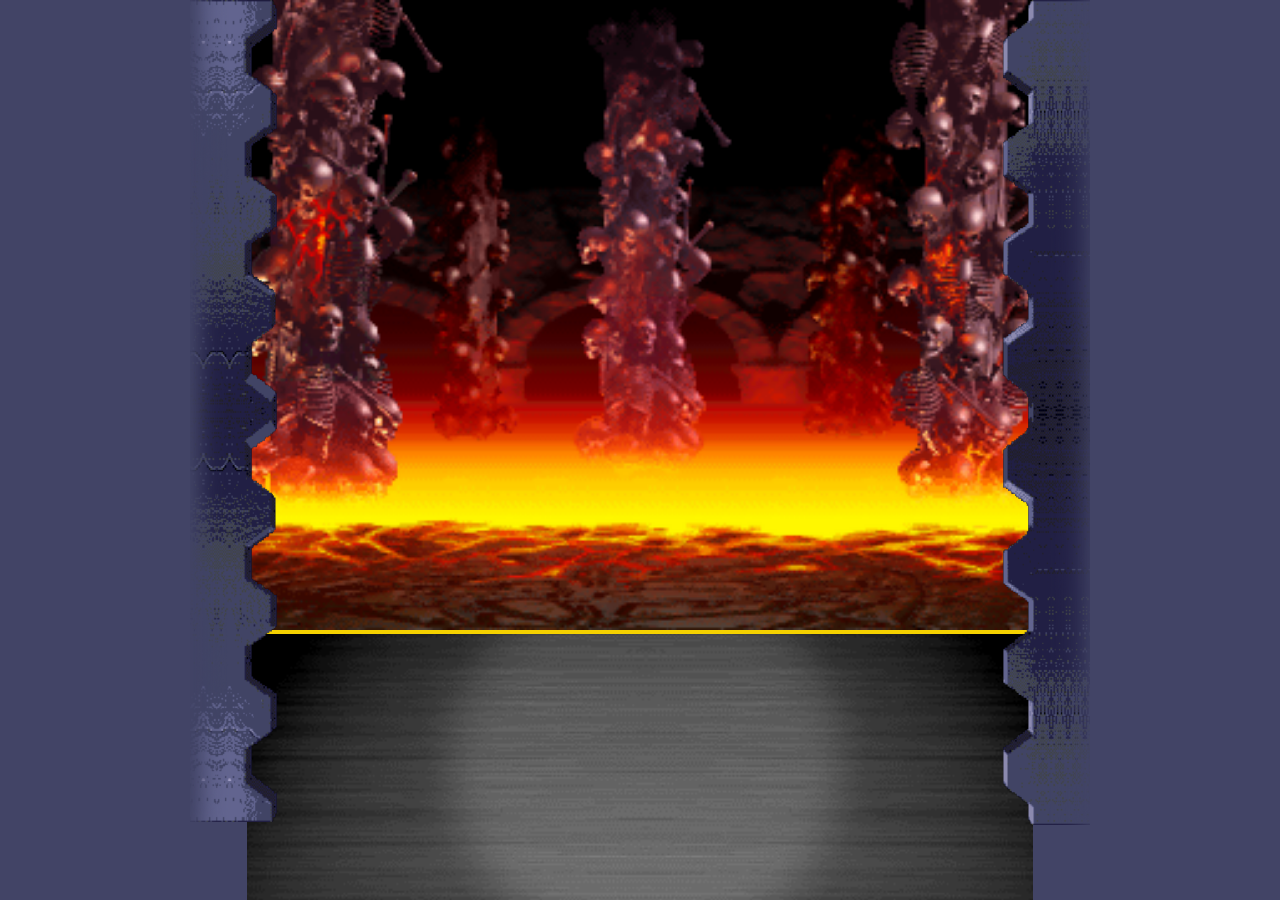
==== index.html @ a128a035 "Initial commit" ====
<!doctype html>
<html lang="en">
<head>
    <meta charset="UTF-8">
    <meta name="viewport"
          content="width=device-width, user-scalable=no, initial-scale=1.0, maximum-scale=1.0, minimum-scale=1.0">
    <meta http-equiv="X-UA-Compatible" content="ie=edge">
    <title>MK - JSMarathon - Arenas</title>
    <link rel="stylesheet" href="style.css">
</head>
<body>
    <div class="root">
        <div class="arenas arena1"></div>
        <div class="chat"></div>
        <div class="wall-left"></div>
        <div class="wall-right"></div>
    </div>
    <script src="main.js"></script>
</body>
</html>
---- style.css ----
@font-face {
    font-family: 'Mortal Kombat 3';
    src: url('./assets/fonts/MortalKombat3-Regular.eot');
    src: url('./assets/fonts/MortalKombat3-Regular.eot?#iefix') format('embedded-opentype'),
    url('./assets/fonts/MortalKombat3-Regular.woff2') format('woff2'),
    url('./assets/fonts/MortalKombat3-Regular.woff') format('woff'),
    url('./assets/fonts/MortalKombat3-Regular.ttf') format('truetype');
    font-weight: normal;
    font-style: normal;
    font-display: swap;
}


*,
*:before,
*:after {
    box-sizing: border-box;
}

html {
    margin: 0;
    padding: 0;
}

body {
    background-color: #424542;
    margin: 0;
    padding: 0;
}

.root {
    display: flex;
    justify-content: center;
    width: 100%;
    flex-direction: column;
    align-items: center;
    position: relative;
    background: #424466;
}

.wall-left {
    position: absolute;
    width: 87px;
    background: url(assets/wall-left.png);
    height: 100vh;
    background-size: contain;
    background-repeat: no-repeat;
    top: 0;
    z-index: 100;
    left: 50%;
    transform: translate(-450px, 0px);
}

.wall-right {
    position: absolute;
    width: 87px;
    background: url(./assets/wall-right.png);
    height: 100vh;
    background-size: contain;
    background-repeat: no-repeat;
    top: 0;
    z-index: 100;
    right: 50%;
    transform: translate(450px, 0px);
}

.arenas {
    width: 786px;
    height: 70vh;
    background-size: cover;
    background-position: center;
    background-repeat: no-repeat;
    position: relative;
    display: flex;
}

.arenas.arena1 {
    background-image: url(./assets/scorpions-lair-arenas.png);
}

.arenas.arena2 {
    background-image: url(./assets/the-cave.png);
}

.arenas.arena3 {
    background-image: url(./assets/jade-s-desert.png);
}

.arenas.arena4 {
    background-image: url(./assets/scislac-busorez.png);
}

.arenas.arena5 {
    background-image: url(./assets/waterfront.png);
}

.player1,
.player2 {
    width: 50%;
    position: relative;
}

.progressbar {
    width: 295px;
    border: 4px solid #f5d100;
    position: absolute;
    top: 59px;
    height: 28px;
    background-color: #cd0e03;
    display: flex;
}

.player1 .progressbar {
    left: 38px;
}

.player2 .progressbar {
    right: 38px;
    flex-direction: row-reverse;
}

.extralife {
    width: 90px;
    border: 2px solid #f5d100;
    position: absolute;
    top: 85px;
    height: 12px;
    background-color: #cd0e03;
    display: flex;
}

.player1 .extralife {
    left: 38px;
}

.player2 .extralife {
    right: 38px;
    flex-direction: row-reverse;
}

.extralife .life {
    background: #00d600;
}

.life {
    background-color: #0431f9;
    height: 100%;
    width: 90%;
}

.name {
    position: absolute;
    font-family: 'Mortal Kombat 3';
    font-size: 26px;
    line-height: 20px;
    letter-spacing: 2px;
    color: #efefef;
    top: 0;
}

.player1 .name {
    left: 5px;
}

.player2 .name {
    right: 5px;
}

.chat {
    width: 786px;
    height: 30vh;
    background: url(./assets/versus.png);
    background-size: cover;
    background-position: center;
    border-top: 4px solid #f5d100;
}

.character {
    position: absolute;
    bottom: 20px;
    width: 150px;
    height: 268px;
}

.player1 .character {
    left: 60px;
}

.player2 .character {
    right: 60px;
}

.player2 .character img {
    transform: scaleX(-1);
}

.character img {
    height: 100%;
}

.fight {
    position: absolute;
    z-index: 100;
    top: 20%;
    width: 300px;
}

.fight img {
    width: 100%;
}
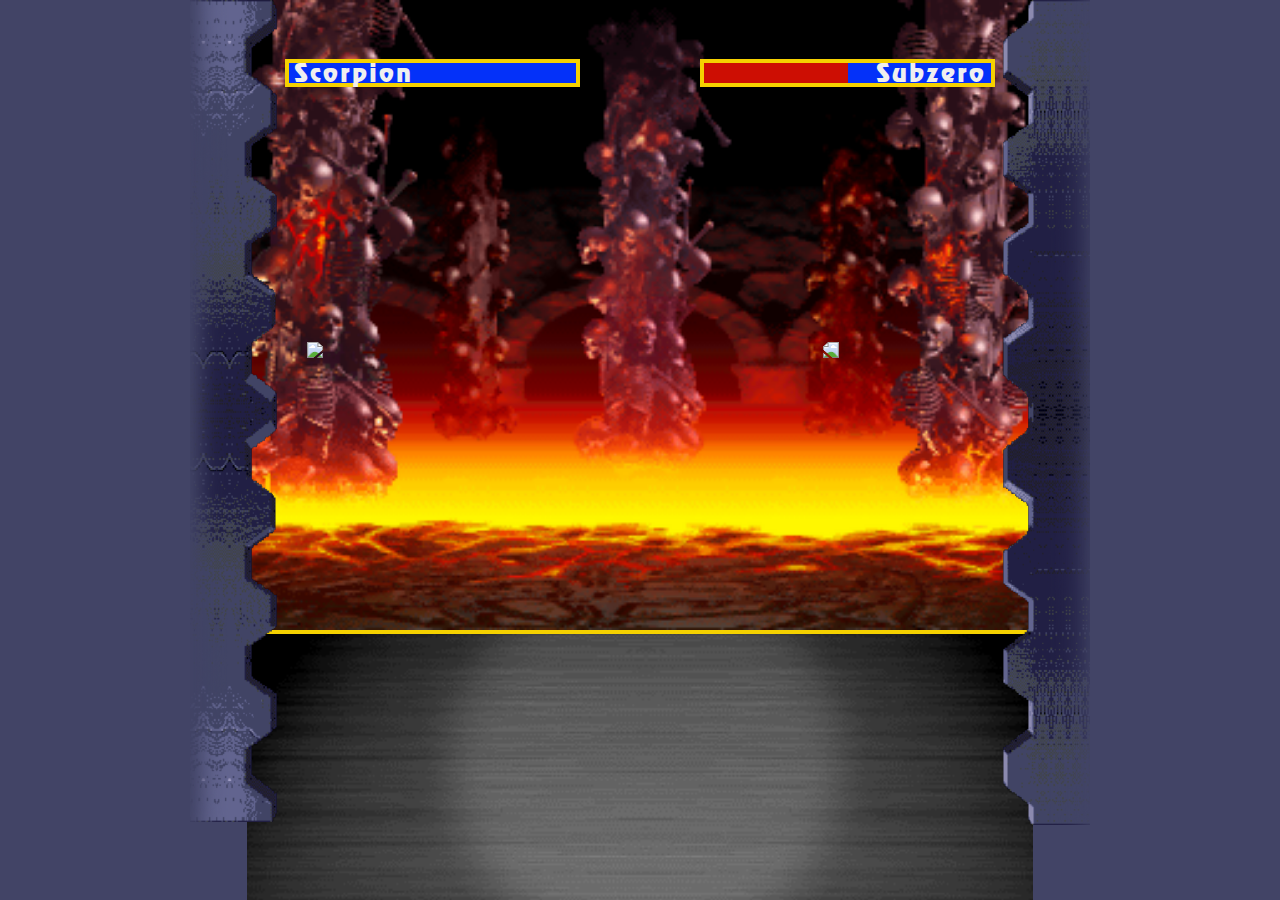
==== commit aed0f15c: "Homework 2" ====
--- a/index.html
+++ b/index.html
@@ -10,11 +10,11 @@
 </head>
 <body>
     <div class="root">
-        <div class="arenas arena1"></div>
-        <div class="chat"></div>
-        <div class="wall-left"></div>
-        <div class="wall-right"></div>
-    </div>
+    <div class="arenas arena1"></div>
+    <div class="chat"></div>
+    <div class="wall-left"></div>
+    <div class="wall-right"></div>
+</div>
     <script src="main.js"></script>
 </body>
 </html>
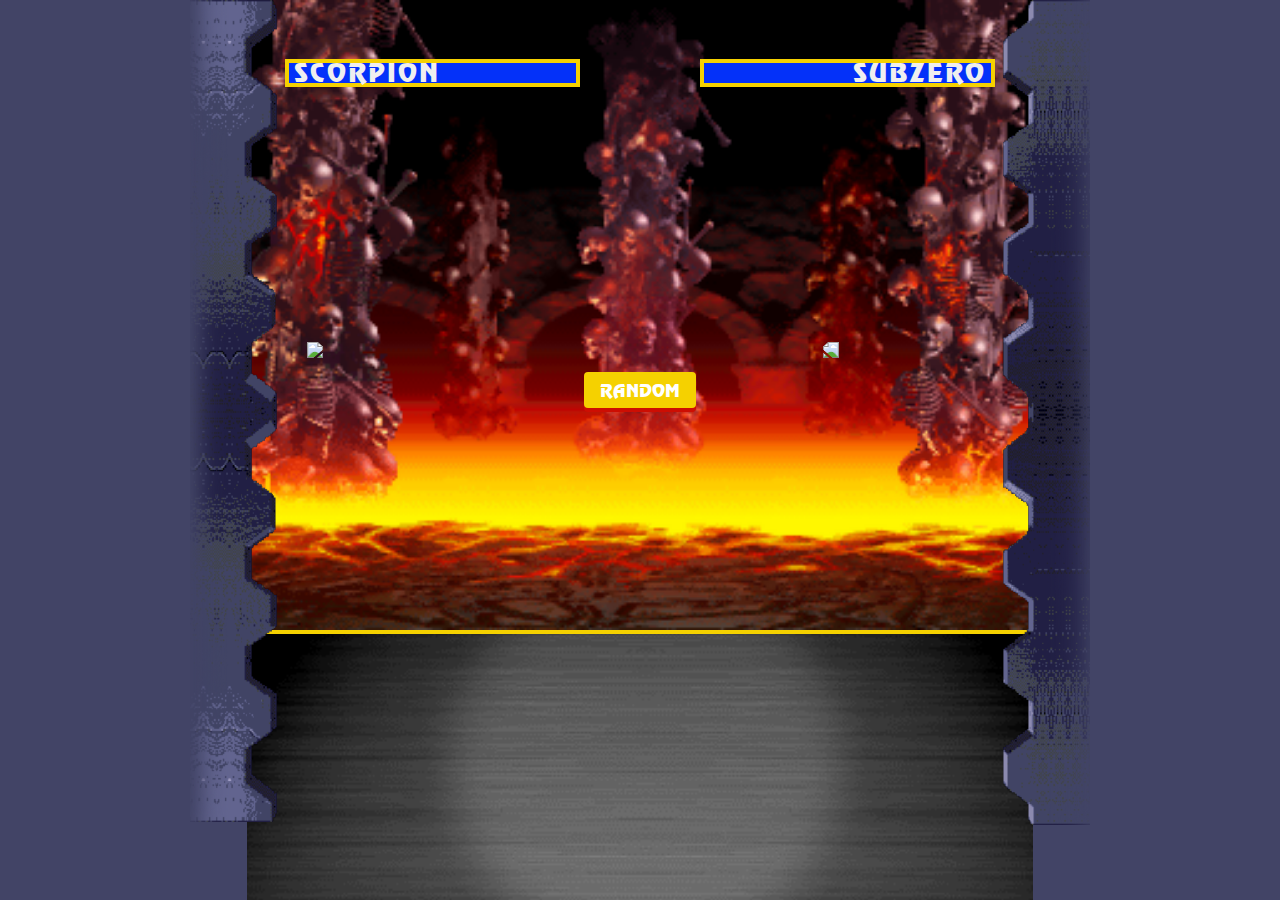
==== commit f1c81755: "Homework-3" ====
--- a/index.html
+++ b/index.html
@@ -10,7 +10,13 @@
 </head>
 <body>
     <div class="root">
-    <div class="arenas arena1"></div>
+    <div class="arenas arena1">
+        <div class="control">
+            <button class="button">
+                Random
+            </button>
+        </div>
+    </div>
     <div class="chat"></div>
     <div class="wall-left"></div>
     <div class="wall-right"></div>
--- a/style.css
+++ b/style.css
@@ -156,6 +156,7 @@
     letter-spacing: 2px;
     color: #efefef;
     top: 0;
+    text-transform: uppercase;
 }
 
 .player1 .name {
@@ -209,3 +210,67 @@
     width: 100%;
 }
 
+.control {
+    position: absolute;
+    width: 200px;
+    top: 50%;
+    left: 50%;
+    transform: translate(-50%, -50%);
+    display: flex;
+    justify-content: center;
+    align-items: center;
+    z-index: 1000;
+}
+
+.button {
+    display: block;
+    position: relative;
+    padding: 0 16px;
+    height: 36px;
+    color: white;
+    font-size: 18px;
+    text-transform: uppercase;
+    background-color: #f5d100;
+    border: none;
+    margin-top: 150px;
+    margin-left: auto;
+    margin-right: auto;
+    border-radius: 4px;
+    box-sizing: border-box;
+    cursor: pointer;
+    font-family: "Mortal Kombat 3";
+    outline: none;
+}
+.button::after {
+    content: "";
+    position: absolute;
+    width: 100%;
+    height: 100%;
+    top: 4px;
+    left: 0;
+    background-color: #cd0e03;
+    border-radius: 4px;
+    z-index: -1;
+}
+.button:hover {
+    background-color: #f5d100;
+}
+.button:active {
+    top: 2px;
+}
+.button:active::after {
+    top: 1px;
+}
+
+.loseTitle {
+    position: absolute;
+    top: 25%;
+    left: 50%;
+    font-size: 36px;
+    transform: translate(-50%, 0%);
+    text-transform: uppercase;
+    z-index: 1000;
+    color: white;
+    font-family: "Mortal Kombat 3";
+}
+
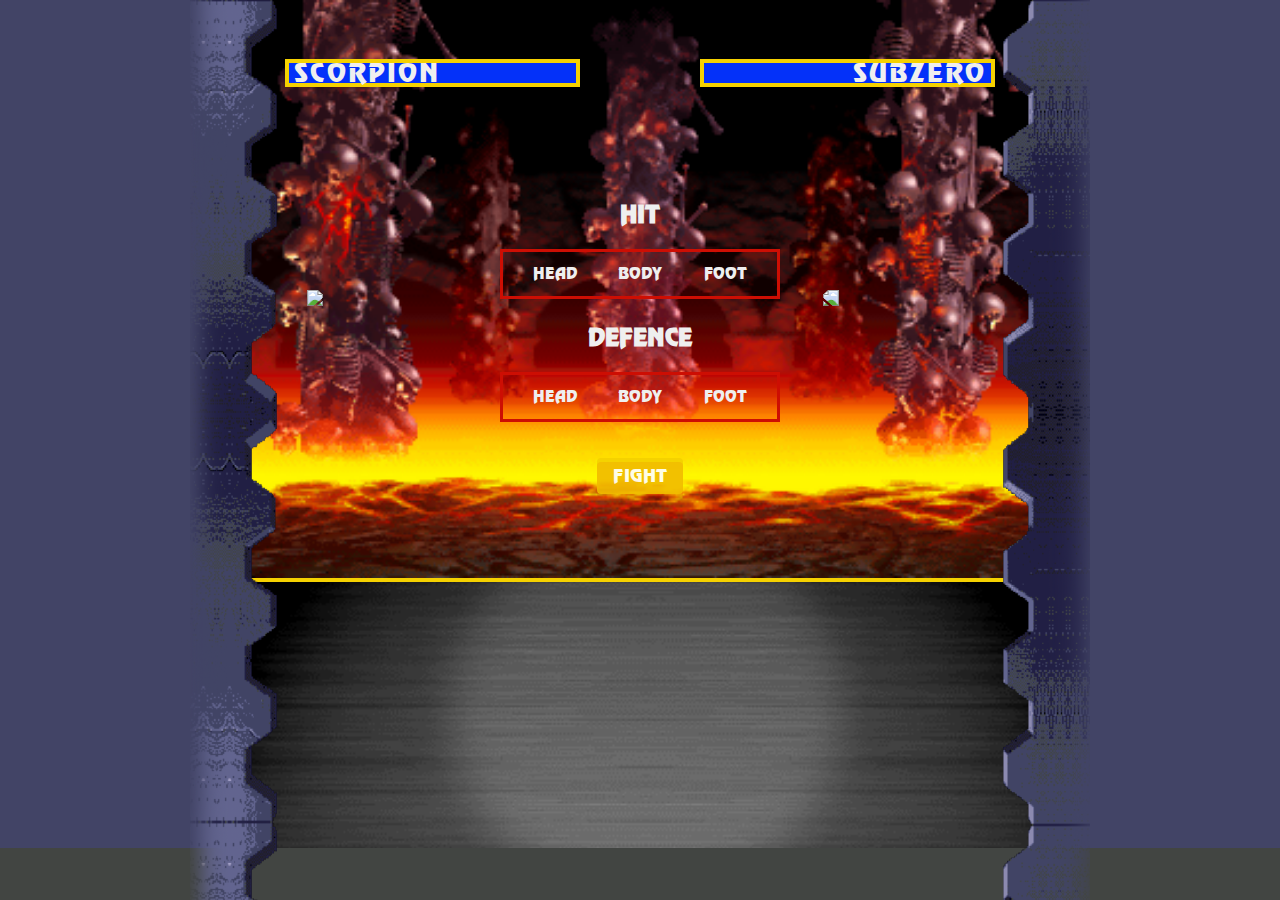
==== commit d8b71f30: "Homework-5" ====
--- a/index.html
+++ b/index.html
@@ -9,18 +9,54 @@
     <link rel="stylesheet" href="style.css">
 </head>
 <body>
-    <div class="root">
+<div class="root">
     <div class="arenas arena1">
-        <div class="control">
-            <button class="button">
-                Random
-            </button>
-        </div>
+        <form class="control">
+            <div class="inputWrap">
+                <h2>HIT</h2>
+                <div class="ul">
+                    <input type="radio" name="hit" value="head" id="headHit" required>
+                    <label for="headHit">
+                        <span>HEAD</span>
+                    </label>
+                    <input type="radio" name="hit" value="body" id="bodyHit" required>
+                    <label for="bodyHit">
+                        <span>BODY</span>
+                    </label>
+                    <input type="radio" name="hit" value="foot" id="footHit" required>
+                    <label for="footHit">
+                        <span>FOOT</span>
+                    </label>
+                </div>
+            </div>
+            <div class="inputWrap">
+                <h2>defence</h2>
+                <div class="ul">
+                    <input type="radio" name="defence" value="head" id="headDefence" required>
+                    <label for="headDefence">
+                        <span>HEAD</span>
+                    </label>
+                    <input type="radio" name="defence" value="body" id="bodyDefence" required>
+                    <label for="bodyDefence">
+                        <span>BODY</span>
+                    </label>
+                    <input type="radio" name="defence" value="foot" id="footDefence" required>
+                    <label for="footDefence">
+                        <span>FOOT</span>
+                    </label>
+                </div>
+            </div>
+            <div class="buttonWrap">
+                <button class="button" type="submit">
+                    Fight
+                </button>
+            </div>
+        </form>
     </div>
     <div class="chat"></div>
     <div class="wall-left"></div>
     <div class="wall-right"></div>
 </div>
-    <script src="main.js"></script>
+<script src="main.js"></script>
 </body>
 </html>
--- a/style.css
+++ b/style.css
@@ -41,32 +41,34 @@
 .wall-left {
     position: absolute;
     width: 87px;
-    background: url(assets/wall-left.png);
-    height: 100vh;
+    background-image: url(assets/wall-left.png);
+    min-height: 100vh;
     background-size: contain;
-    background-repeat: no-repeat;
+    background-repeat: repeat-y;
     top: 0;
     z-index: 100;
     left: 50%;
     transform: translate(-450px, 0px);
+    height: 100%;
 }
 
 .wall-right {
     position: absolute;
     width: 87px;
-    background: url(./assets/wall-right.png);
-    height: 100vh;
+    background-image: url(./assets/wall-right.png);
+    min-height: 100vh;
     background-size: contain;
-    background-repeat: no-repeat;
+    background-repeat: repeat-y;
     top: 0;
     z-index: 100;
     right: 50%;
     transform: translate(450px, 0px);
+    height: 100%;
 }
 
 .arenas {
     width: 786px;
-    height: 70vh;
+    height: 578px;
     background-size: cover;
     background-position: center;
     background-repeat: no-repeat;
@@ -170,7 +172,7 @@
 .chat {
     width: 786px;
     height: 30vh;
-    background: url(./assets/versus.png);
+    background-image: url(./assets/versus.png);
     background-size: cover;
     background-position: center;
     border-top: 4px solid #f5d100;
@@ -197,29 +199,21 @@
 
 .character img {
     height: 100%;
+    position: absolute;
+    bottom: 0;
 }
 
 .fight {
     position: absolute;
     z-index: 100;
-    top: 20%;
+    top: 30%;
     width: 300px;
+    left: 50%;
+    transform: translate(-50%, 0%);
 }
 
 .fight img {
     width: 100%;
-}
-
-.control {
-    position: absolute;
-    width: 200px;
-    top: 50%;
-    left: 50%;
-    transform: translate(-50%, -50%);
-    display: flex;
-    justify-content: center;
-    align-items: center;
-    z-index: 1000;
 }
 
 .button {
@@ -232,7 +226,7 @@
     text-transform: uppercase;
     background-color: #f5d100;
     border: none;
-    margin-top: 150px;
+    margin-top: 0;
     margin-left: auto;
     margin-right: auto;
     border-radius: 4px;
@@ -262,9 +256,26 @@
     top: 1px;
 }
 
+.button:disabled {
+    opacity: .9;
+    cursor: not-allowed;
+}
+
+.button:disabled:after {
+    opacity: .1;
+}
+
+.button:disabled:active {
+    top: 0px;
+}
+
+.button:disabled:active::after {
+    top: 4px;
+}
+
 .loseTitle {
     position: absolute;
-    top: 25%;
+    top: 22%;
     left: 50%;
     font-size: 36px;
     transform: translate(-50%, 0%);
@@ -272,5 +283,125 @@
     z-index: 1000;
     color: white;
     font-family: "Mortal Kombat 3";
-}
-
+    text-shadow: 2px 2px 2px #cd0e03;
+}
+
+.reloadWrap {
+    position: absolute;
+    top: 54px;
+    z-index: 1000;
+    left: 50%;
+    transform: translate(-50%, 0%);
+}
+
+.reloadWrap .button {
+    margin-top: 0;
+}
+
+form:invalid button[class=button] {
+    opacity: .9;
+    cursor: not-allowed;
+}
+
+form:invalid button[class=button]:after {
+    opacity: .1;
+}
+
+form:invalid button[class=button]:active {
+    top: 0px;
+}
+
+form:invalid button[class=button]:active::after {
+    top: 4px;
+}
+
+.control {
+    position: absolute;
+    width: 200px;
+    top: 60%;
+    left: 50%;
+    transform: translate(-50%, -50%);
+    display: flex;
+    justify-content: flex-start;
+    align-items: center;
+    flex-direction: column;
+    z-index: 1000;
+}
+
+.inputWrap {
+    position: relative;
+    width: 280px;
+    margin-bottom: 24px;
+}
+
+.buttonWrap {
+    margin-top: 12px;
+}
+
+.inputWrap h2 {
+    text-align: center;
+    margin: 0 auto 20px;
+    font-weight: 700;
+    font-family: 'Mortal Kombat 3';
+    color: #efefef;
+    text-transform: uppercase;
+}
+
+.ul {
+    border: solid 3px #cd0e03;
+    height: 50px;
+    padding: 0 12px;
+    font-family: 'Mortal Kombat 3';
+    display: flex;
+    justify-content: space-between;
+    color: #efefef;
+}
+.ul label {
+    cursor: pointer;
+}
+.ul label:nth-of-type(2) {
+    margin: 0 -4.5px;
+}
+.ul label span {
+    position: relative;
+    display: inline-block;
+    width: 80px;
+    height: 50px;
+    line-height: 50px;
+    transition: 0.3s;
+    text-align: center;
+    margin-top: -3px;
+}
+.ul label span::before {
+    position: relative;
+    display: block;
+    width: 80px;
+    height: 50px;
+    content: "";
+    transform: scaleY(1.2);
+    z-index: -1;
+    margin-bottom: -50px;
+    transition: 0.3s;
+}
+.ul label span:hover {
+    background-color: rgba(107, 185, 240, 0.2);
+}
+
+input {
+    display: none;
+}
+input:disabled + label {
+    cursor: not-allowed;
+}
+input[type=radio]:checked + label > span {
+    color: #fff;
+    font-weight: 700;
+    text-shadow: 0px 2px 2px rgba(0, 0, 0, 0.2);
+}
+input[type=radio]:checked + label > span::before {
+    background: #f5d100;
+    box-shadow: 0px 3px 6px 0px rgba(0, 0, 0, 0.2);
+}
+input[type=radio]:checked + label > span:hover {
+    background: none;
+}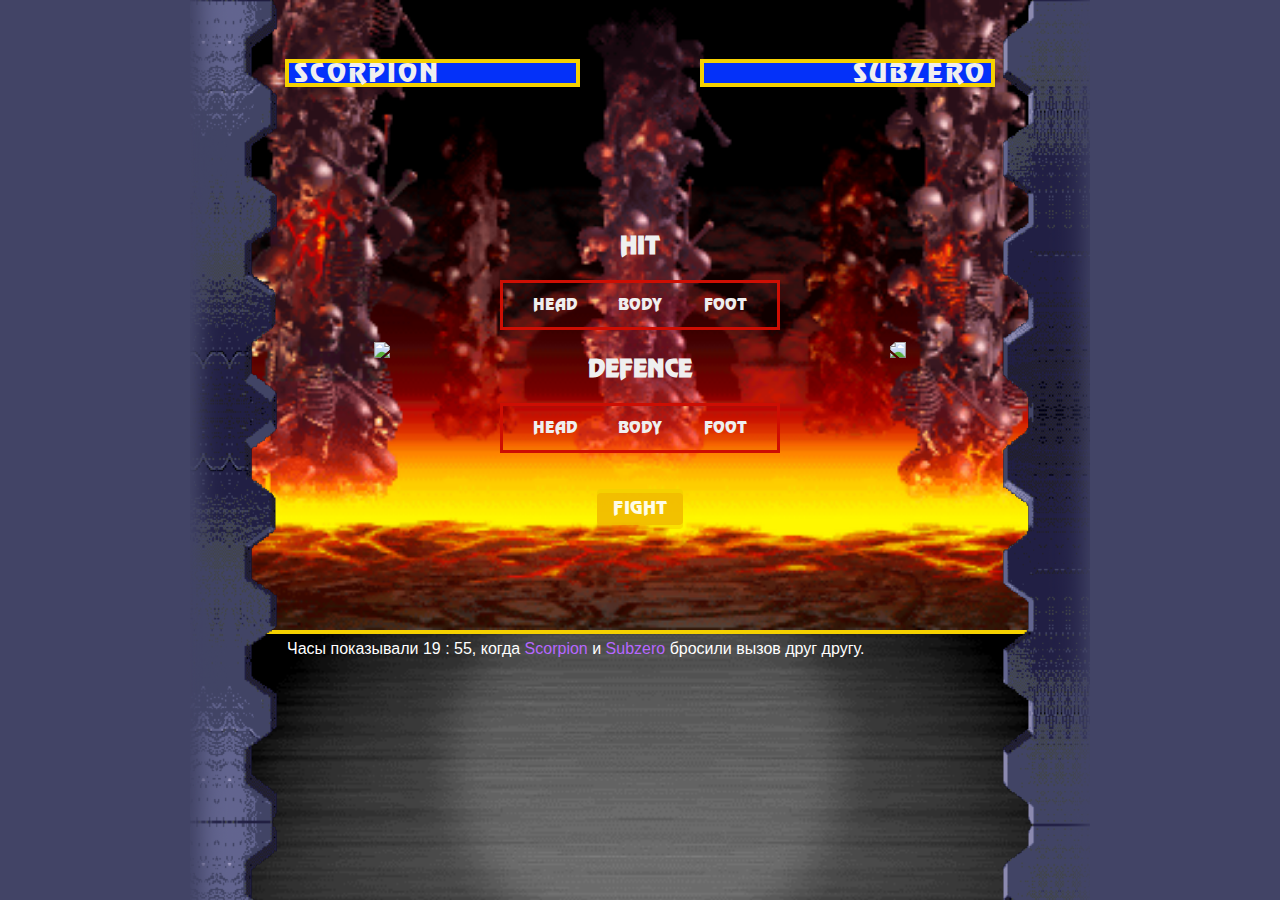
==== commit b0ba267a: "homework-7" ====
--- a/index.html
+++ b/index.html
@@ -57,6 +57,6 @@
     <div class="wall-left"></div>
     <div class="wall-right"></div>
 </div>
-<script src="main.js"></script>
+<script src="main.js" type="module"></script>
 </body>
 </html>
--- a/style.css
+++ b/style.css
@@ -68,7 +68,7 @@
 
 .arenas {
     width: 786px;
-    height: 578px;
+    height: 70vh;
     background-size: cover;
     background-position: center;
     background-repeat: no-repeat;
@@ -176,6 +176,29 @@
     background-size: cover;
     background-position: center;
     border-top: 4px solid #f5d100;
+    padding: 6px 40px;
+    overflow: hidden;
+    color: white;
+    font-family: Arial;
+}
+.chat p {
+    display: inline;
+}
+
+.log {
+    margin-bottom: 10px;
+}
+
+.nameColor {
+    color: #b667ff;
+}
+
+.damageColor {
+    color: red;
+}
+
+.totalColor {
+    color: #b667ff;
 }
 
 .character {
@@ -194,13 +217,15 @@
 }
 
 .player2 .character img {
-    transform: scaleX(-1);
+    transform: scaleX(-1) translate(50%, 0);
 }
 
 .character img {
     height: 100%;
     position: absolute;
     bottom: 0;
+    left: 50%;
+    transform: translate(-50%, 0);
 }
 
 .fight {
@@ -390,17 +415,17 @@
 input {
     display: none;
 }
-input:disabled + label {
-    cursor: not-allowed;
-}
 input[type=radio]:checked + label > span {
     color: #fff;
     font-weight: 700;
     text-shadow: 0px 2px 2px rgba(0, 0, 0, 0.2);
 }
+input[type=radio]:disabled + label > span {
+    cursor: not-allowed;
+}
 input[type=radio]:checked + label > span::before {
     background: #f5d100;
-    box-shadow: 0px 3px 6px 0px rgba(0, 0, 0, 0.2);
+    box-shadow: 0 3px 6px 0 rgba(0, 0, 0, 0.2);
 }
 input[type=radio]:checked + label > span:hover {
     background: none;
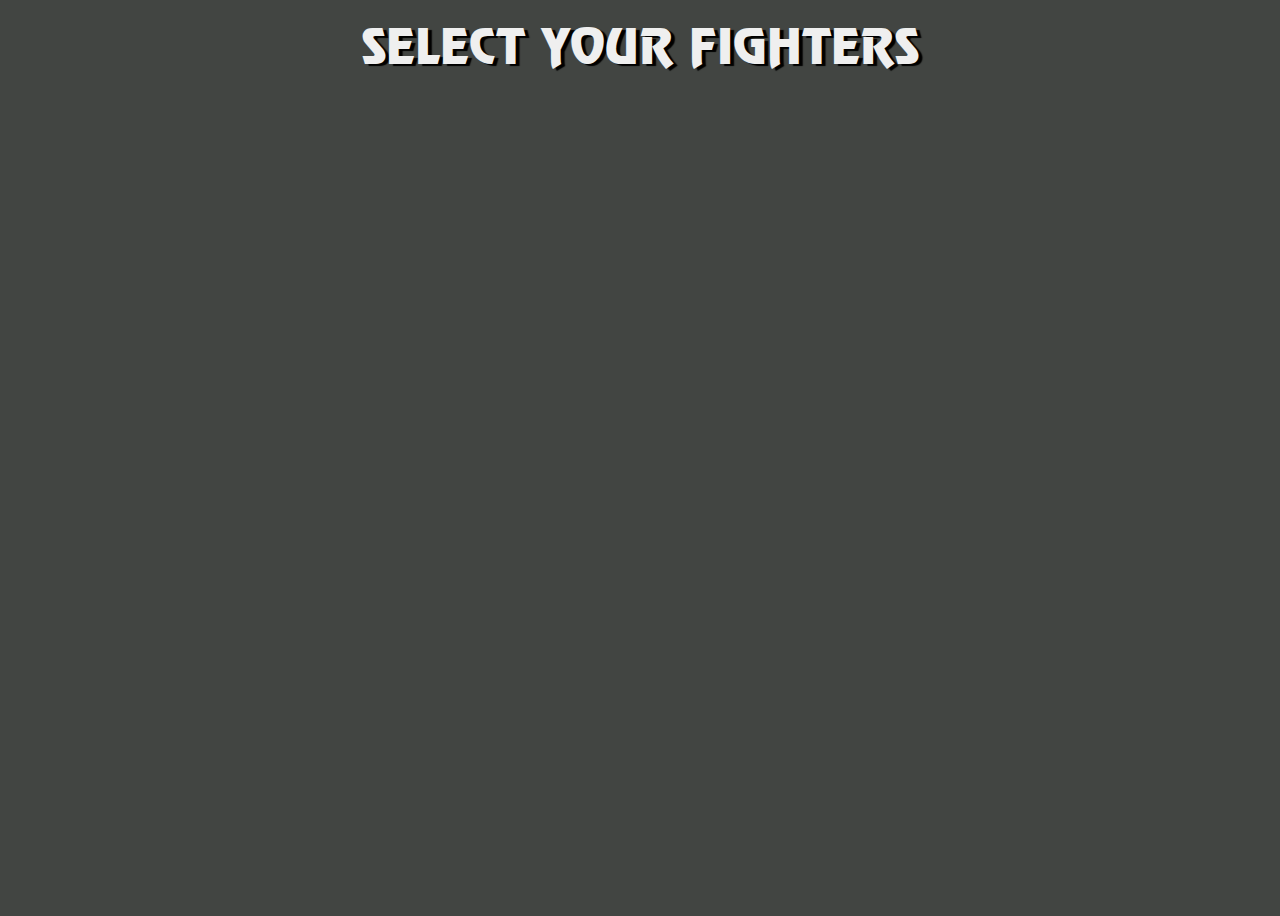
==== commit d4dc3e98: "Homework 9" ====
--- a/index.html
+++ b/index.html
@@ -5,58 +5,18 @@
     <meta name="viewport"
           content="width=device-width, user-scalable=no, initial-scale=1.0, maximum-scale=1.0, minimum-scale=1.0">
     <meta http-equiv="X-UA-Compatible" content="ie=edge">
-    <title>MK - JSMarathon - Arenas</title>
-    <link rel="stylesheet" href="style.css">
+    <title>Mortal Kombat</title>
+    <link rel="stylesheet" href="index.css">
 </head>
 <body>
 <div class="root">
-    <div class="arenas arena1">
-        <form class="control">
-            <div class="inputWrap">
-                <h2>HIT</h2>
-                <div class="ul">
-                    <input type="radio" name="hit" value="head" id="headHit" required>
-                    <label for="headHit">
-                        <span>HEAD</span>
-                    </label>
-                    <input type="radio" name="hit" value="body" id="bodyHit" required>
-                    <label for="bodyHit">
-                        <span>BODY</span>
-                    </label>
-                    <input type="radio" name="hit" value="foot" id="footHit" required>
-                    <label for="footHit">
-                        <span>FOOT</span>
-                    </label>
-                </div>
-            </div>
-            <div class="inputWrap">
-                <h2>defence</h2>
-                <div class="ul">
-                    <input type="radio" name="defence" value="head" id="headDefence" required>
-                    <label for="headDefence">
-                        <span>HEAD</span>
-                    </label>
-                    <input type="radio" name="defence" value="body" id="bodyDefence" required>
-                    <label for="bodyDefence">
-                        <span>BODY</span>
-                    </label>
-                    <input type="radio" name="defence" value="foot" id="footDefence" required>
-                    <label for="footDefence">
-                        <span>FOOT</span>
-                    </label>
-                </div>
-            </div>
-            <div class="buttonWrap">
-                <button class="button" type="submit">
-                    Fight
-                </button>
-            </div>
-        </form>
+    <div class="title">
+        SELECT YOUR FIGHTERS
     </div>
-    <div class="chat"></div>
-    <div class="wall-left"></div>
-    <div class="wall-right"></div>
+    <div class="player"></div>
+    <div class="parent"></div>
+
+    <script src="index.js"></script>
 </div>
-<script src="main.js" type="module"></script>
 </body>
 </html>
--- a/index.css
+++ b/index.css
@@ -0,0 +1,140 @@
+@font-face {
+    font-family: 'Mortal Kombat 3';
+    src: url('./assets/fonts/MortalKombat3-Regular.eot');
+    src: url('./assets/fonts/MortalKombat3-Regular.eot?#iefix') format('embedded-opentype'),
+    url('./assets/fonts/MortalKombat3-Regular.woff2') format('woff2'),
+    url('./assets/fonts/MortalKombat3-Regular.woff') format('woff'),
+    url('./assets/fonts/MortalKombat3-Regular.ttf') format('truetype');
+    font-weight: normal;
+    font-style: normal;
+    font-display: swap;
+}
+
+
+*, *:before, *:after {
+    box-sizing: border-box;
+}
+
+body {
+    background-color: #424542;
+}
+
+.root {
+    display: flex;
+    justify-content: center;
+    align-items: center;
+    flex-direction: column;
+    padding-top: 30px;
+    min-height: 100vh;
+    min-width: 100vh;
+    background-size: contain;
+    background-position: center;
+    position: relative;
+}
+
+.title {
+    position: absolute;
+    font-family: "Mortal Kombat 3";
+    font-size: 48px;
+    color: #FFF;
+    top: 10px;
+    left: 50%;
+    color: #efefef;
+    text-shadow: 4px 2px 1px #000;
+    transform: translate(-50%, 0);
+    white-space: nowrap;
+}
+
+.player {
+    position: absolute;
+    width: 210px;
+    height: 367px;
+    z-index: 3;
+    bottom: 44px;
+    left: 50%;
+    margin-left: -105px;
+    transform: translate(-205%, 0px);
+}
+
+.player img {
+    max-width: 100%;
+    max-height: 100%;
+    height: 100%;
+}
+
+.parent {
+    display: grid;
+    grid-template-columns: repeat(7, 1fr);
+    grid-template-rows: repeat(4, 1fr);
+    grid-column-gap: 0px;
+    grid-row-gap: 0px;
+}
+
+.div1 { grid-area: 1 / 1 / 2 / 2; }
+.div2 { grid-area: 1 / 2 / 2 / 3; }
+.div3 { grid-area: 1 / 3 / 2 / 4; }
+.div4 { grid-area: 1 / 4 / 2 / 5; }
+.div5 { grid-area: 1 / 5 / 2 / 6; }
+.div6 { grid-area: 1 / 6 / 2 / 7; }
+.div7 { grid-area: 1 / 7 / 2 / 8; }
+.div8 { grid-area: 2 / 1 / 3 / 2; }
+.div9 { grid-area: 2 / 2 / 3 / 3; }
+.div10 { grid-area: 2 / 3 / 3 / 4; }
+.div11 { grid-area: 2 / 4 / 3 / 5; }
+.div12 { grid-area: 2 / 5 / 3 / 6; }
+.div13 { grid-area: 2 / 6 / 3 / 7; }
+.div14 { grid-area: 2 / 7 / 3 / 8; }
+.div15 { grid-area: 3 / 2 / 4 / 3; }
+.div16 { grid-area: 3 / 3 / 4 / 4; }
+.div17 { grid-area: 3 / 4 / 4 / 5; }
+.div18 { grid-area: 3 / 5 / 4 / 6; }
+.div19 { grid-area: 3 / 6 / 4 / 7; }
+.div20 { grid-area: 4 / 2 / 5 / 3; }
+.div21 { grid-area: 4 / 3 / 5 / 4; }
+.div22 { grid-area: 4 / 4 / 5 / 5; }
+.div23 { grid-area: 4 / 5 / 5 / 6; }
+.div24 { grid-area: 4 / 6 / 5 / 7; }
+
+.row {
+    display: flex;
+    position: relative;
+    z-index: 1;
+}
+
+.row:hover {
+    z-index: 2;
+}
+.character {
+    width: 137px;
+    height: 176px;
+    position: relative;
+    z-index: 1;
+    cursor: pointer;
+}
+
+.character:hover,
+.character.active {
+    z-index: 2;
+}
+
+.character:hover:before,
+.character.active:before {
+    content: "";
+    display: block;
+    width: calc(100% + 4px);
+    height: calc(100% + 4px);
+    top: -2px;
+    left: -2px;
+    position: absolute;
+    border: 14px solid #21aa21;
+}
+.character.disabled {
+    cursor: default;
+}
+.character.disabled:hover:before {
+    display: none;
+}
+
+.character img {
+    width: 100%;
+}
